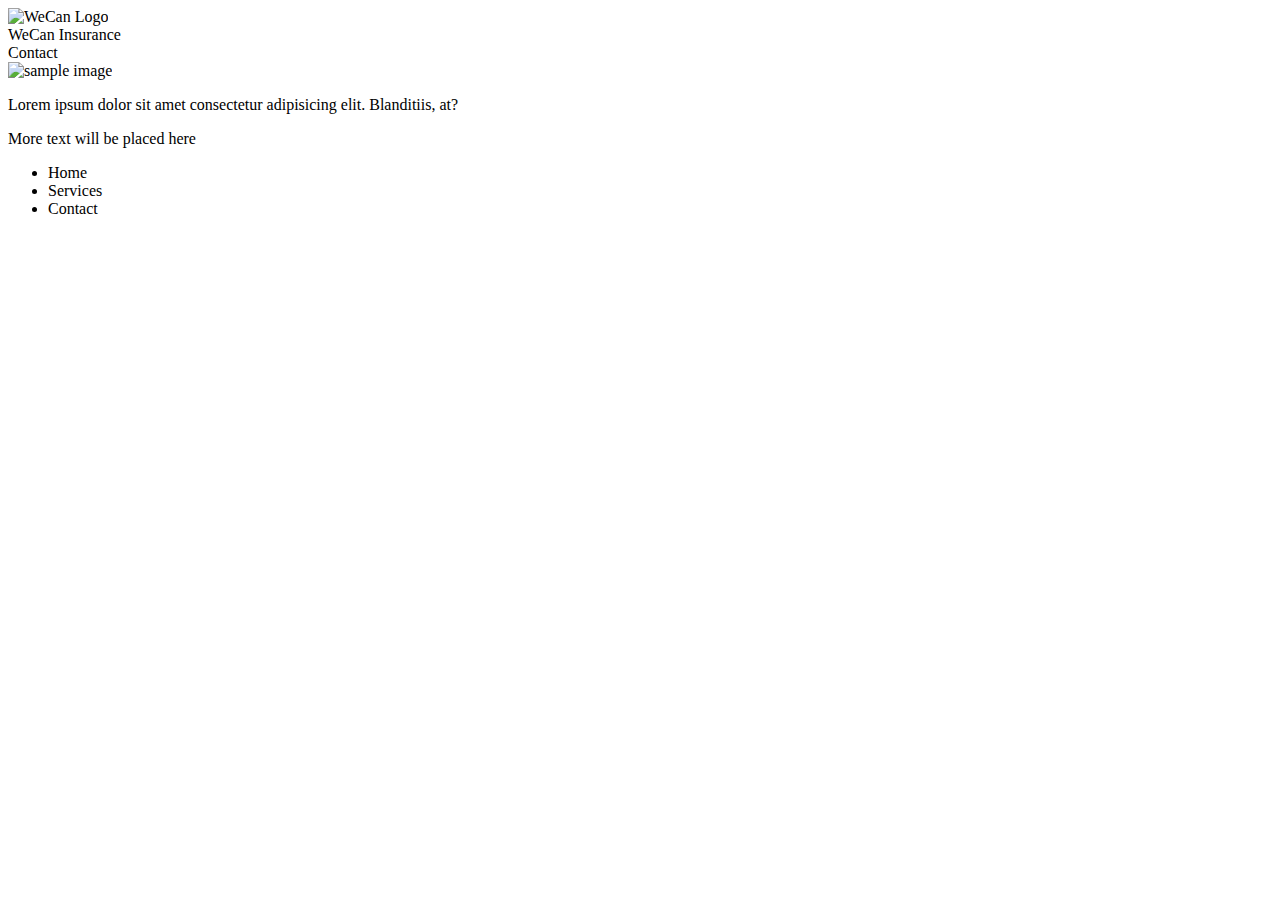
==== index.html @ 047fa97a "Initial commit" ====
<!DOCTYPE html>
<html lang="en">

<head>
    <meta charset="UTF-8">
    <meta name="viewport" content="width=device-width, initial-scale=1.0">
    <title>Document</title>
</head>

<body>
    <div class="header">
        <img src="https://encrypted-tbn0.gstatic.com/images?q=tbn:ANd9GcQuEP7-M3qZfS0MqYJQXUz-cKkmcogyssxZj8FsLtyzgTgnDv4lVQ"
            alt="WeCan Logo" width="10%">
        <div>WeCan Insurance</div>
        <div>Contact</div>
    </div>

    <div class="main">
        <div id="aboutUs">
            <img src="https://unsplash.com/photos/EBB45rCSjrU" 
                alt="sample image" width="50%" height="40%">
            <p>Lorem ipsum dolor sit amet consectetur adipisicing elit. Blanditiis, at?</p>
        </div>
        <div id="moreInfo">
            <p>More text will be placed here</p>
        </div>
    </div>

    <div class="menu">
        <ul>
            <li>Home</li>
            <li>Services</li>
            <li>Contact</li>
        </ul>
    </div>
</body>

</html>
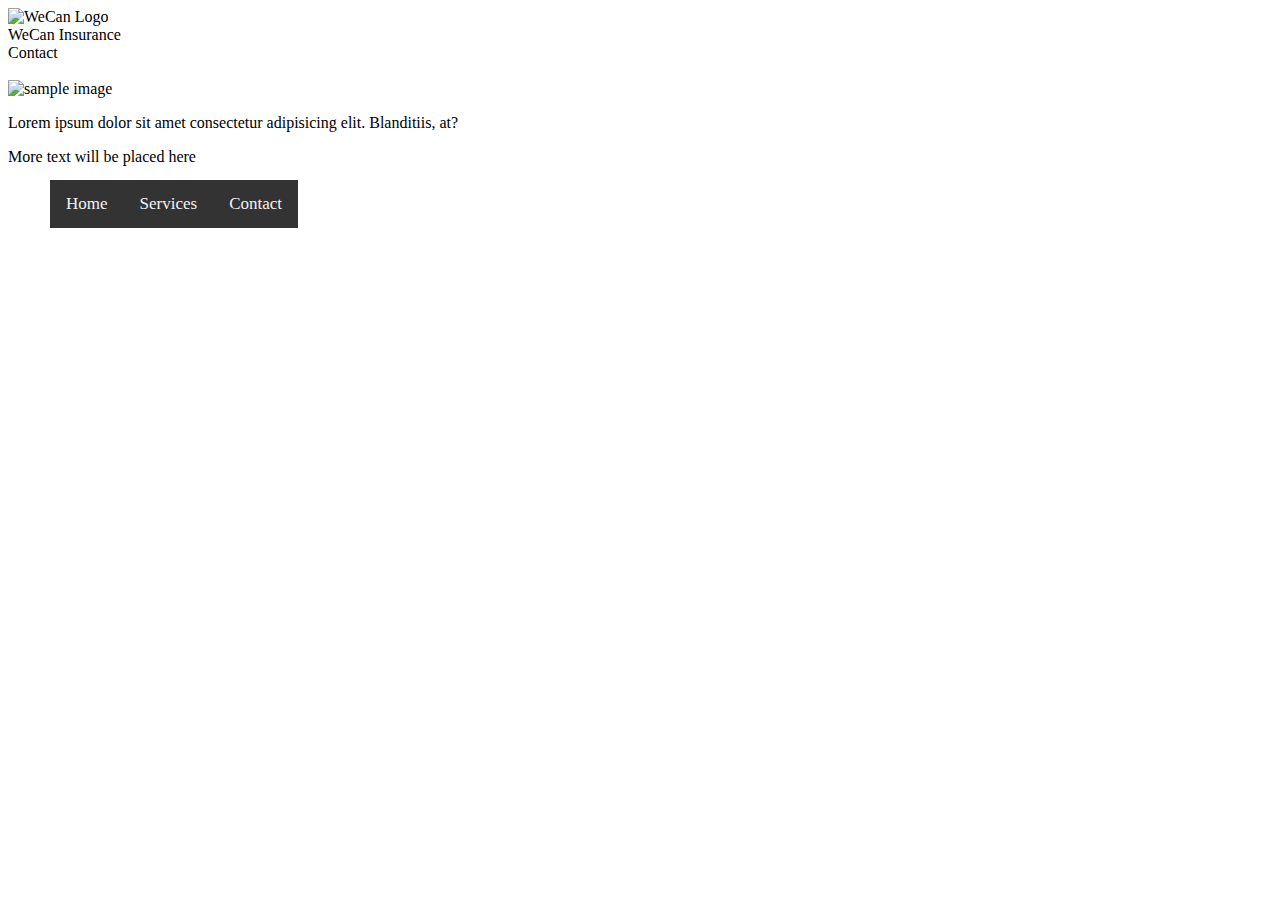
==== commit f83ac6d8: "Menu added" ====
--- a/index.html
+++ b/index.html
@@ -4,6 +4,7 @@
 <head>
     <meta charset="UTF-8">
     <meta name="viewport" content="width=device-width, initial-scale=1.0">
+    <link href="style/main.css" rel="stylesheet">
     <title>Document</title>
 </head>
 
@@ -13,12 +14,18 @@
             alt="WeCan Logo" width="10%">
         <div>WeCan Insurance</div>
         <div>Contact</div>
+        <br>
     </div>
+
+    <div class="menu">
+            <a href="#home">Home</a>
+            <a href="#services">Services</a>
+            <a href="#contact">Contact</a>
+        </div>
 
     <div class="main">
         <div id="aboutUs">
-            <img src="https://unsplash.com/photos/EBB45rCSjrU" 
-                alt="sample image" width="50%" height="40%">
+            <img src="https://images.unsplash.com/photo-1509070016581-915335454d19?ixlib=rb-0.3.5&ixid=eyJhcHBfaWQiOjEyMDd9&s=e1315ac6ca5cc07e38a83dbacef90dce&auto=format&fit=crop&w=2100&q=80" alt="sample image" width="50%" height="40%">
             <p>Lorem ipsum dolor sit amet consectetur adipisicing elit. Blanditiis, at?</p>
         </div>
         <div id="moreInfo">
@@ -26,13 +33,7 @@
         </div>
     </div>
 
-    <div class="menu">
-        <ul>
-            <li>Home</li>
-            <li>Services</li>
-            <li>Contact</li>
-        </ul>
-    </div>
+
 </body>
 
 </html>--- a/style/main.css
+++ b/style/main.css
@@ -0,0 +1,33 @@
+.menu {
+    position: absolute;
+    left: 50px;
+    top:20%;
+
+    background-color: #333;
+    overflow: hidden;
+}
+
+.menu a {
+    float: left;
+    display: block;
+    color: #f2f2f2;
+    text-align: center;
+    padding: 14px 16px;
+    text-decoration: none;
+    font-size: 17px;
+}
+
+.menu a:hover {
+    background-color: darkslategray;
+    color: white;
+}
+
+.active {
+    background-color: lightseagreen;
+    color: white;
+}
+
+.header {
+    display: block;
+    position: relative;
+}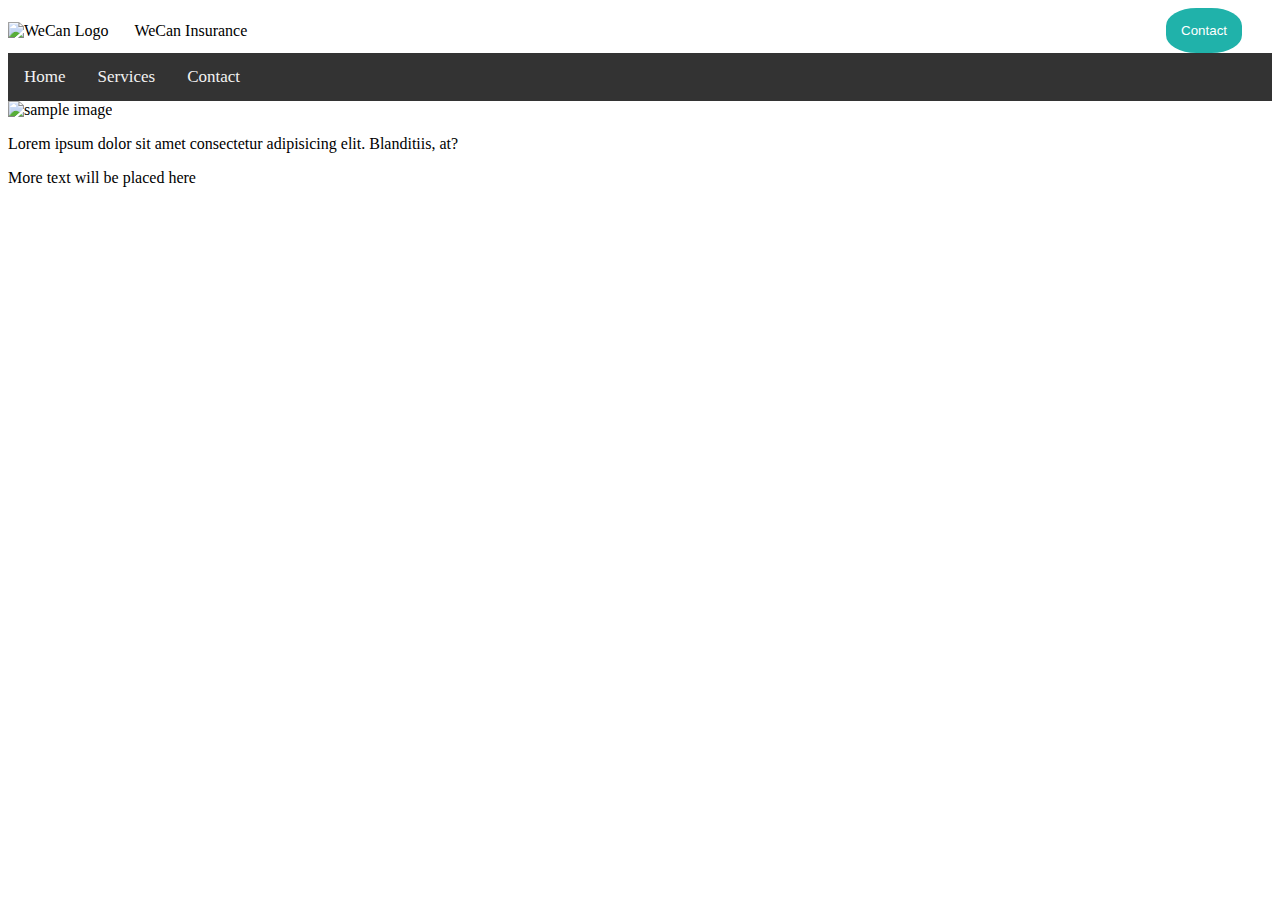
==== commit bb9a44f1: "Cusomized Button" ====
--- a/index.html
+++ b/index.html
@@ -13,7 +13,8 @@
         <img src="https://encrypted-tbn0.gstatic.com/images?q=tbn:ANd9GcQuEP7-M3qZfS0MqYJQXUz-cKkmcogyssxZj8FsLtyzgTgnDv4lVQ"
             alt="WeCan Logo" width="10%">
         <div>WeCan Insurance</div>
-        <div>Contact</div>
+        <button id="contact-btn">
+            <a href="#contact">Contact</a></button>
         <br>
     </div>
 
--- a/style/main.css
+++ b/style/main.css
@@ -1,8 +1,6 @@
 .menu {
-    position: absolute;
-    left: 50px;
+    position: relative;
     top:20%;
-
     background-color: #333;
     overflow: hidden;
 }
@@ -28,6 +26,35 @@
 }
 
 .header {
-    display: block;
+    display: flex;
     position: relative;
+    align-items: center;
+}
+
+.header img {
+    height: 10%;
+}
+
+
+#contact-btn {
+margin-left: auto;
+margin-right: 30px;
+background: lightseagreen;
+color: white;
+padding: 15px;
+border: none;
+border-radius: 40%;
+}
+
+#contact-btn:hover {
+    transition-duration: 0.4s;
+    background-color: seagreen; /* Green */
+    color: white;
+}
+
+#contact-btn:focus {outline:0;}
+
+#contact-btn a {
+    color: white;
+    text-decoration: none;
 }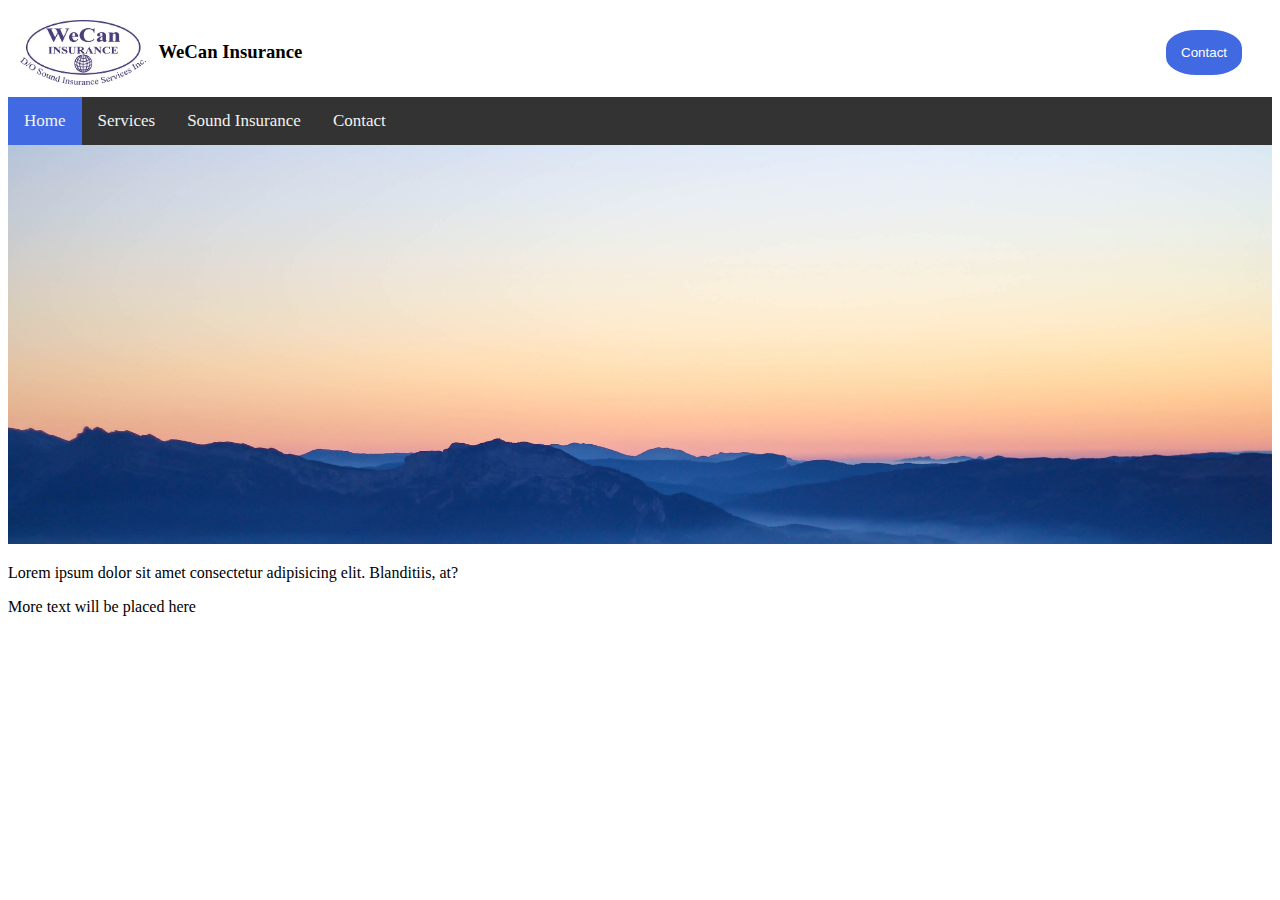
==== commit 5291cc72: "Added images and changed colour scheme" ====
--- a/index.html
+++ b/index.html
@@ -10,23 +10,25 @@
 
 <body>
     <div class="header">
-        <img src="https://encrypted-tbn0.gstatic.com/images?q=tbn:ANd9GcQuEP7-M3qZfS0MqYJQXUz-cKkmcogyssxZj8FsLtyzgTgnDv4lVQ"
+        <img src="images/WeCanLogo.jpg"
             alt="WeCan Logo" width="10%">
-        <div>WeCan Insurance</div>
+        <h3> WeCan Insurance </h3>
         <button id="contact-btn">
             <a href="#contact">Contact</a></button>
         <br>
     </div>
 
     <div class="menu">
-            <a href="#home">Home</a>
+            <a href="#home" class="active">Home</a>
             <a href="#services">Services</a>
+            <a href="http://www.soundinsurance.ca" target="_blank">Sound Insurance</a>
             <a href="#contact">Contact</a>
         </div>
 
     <div class="main">
         <div id="aboutUs">
-            <img src="https://images.unsplash.com/photo-1509070016581-915335454d19?ixlib=rb-0.3.5&ixid=eyJhcHBfaWQiOjEyMDd9&s=e1315ac6ca5cc07e38a83dbacef90dce&auto=format&fit=crop&w=2100&q=80" alt="sample image" width="50%" height="40%">
+            <!--Photo by Alexandre Godreau on Unsplash-->
+            <img src="images/MainPage.jpg" alt="sample image" width="50%" height="40%">
             <p>Lorem ipsum dolor sit amet consectetur adipisicing elit. Blanditiis, at?</p>
         </div>
         <div id="moreInfo">
--- a/style/main.css
+++ b/style/main.css
@@ -16,12 +16,12 @@
 }
 
 .menu a:hover {
-    background-color: darkslategray;
+    background-color: #444;
     color: white;
 }
 
 .active {
-    background-color: lightseagreen;
+    background-color: royalblue;
     color: white;
 }
 
@@ -33,13 +33,19 @@
 
 .header img {
     height: 10%;
+    margin: 12px;
 }
+
+#aboutUs img {
+    width: 100%;
+}
+
 
 
 #contact-btn {
 margin-left: auto;
 margin-right: 30px;
-background: lightseagreen;
+background: royalblue;
 color: white;
 padding: 15px;
 border: none;
@@ -48,8 +54,8 @@
 
 #contact-btn:hover {
     transition-duration: 0.4s;
-    background-color: seagreen; /* Green */
-    color: white;
+    background-color: skyblue; /* Green */
+    color: black;
 }
 
 #contact-btn:focus {outline:0;}
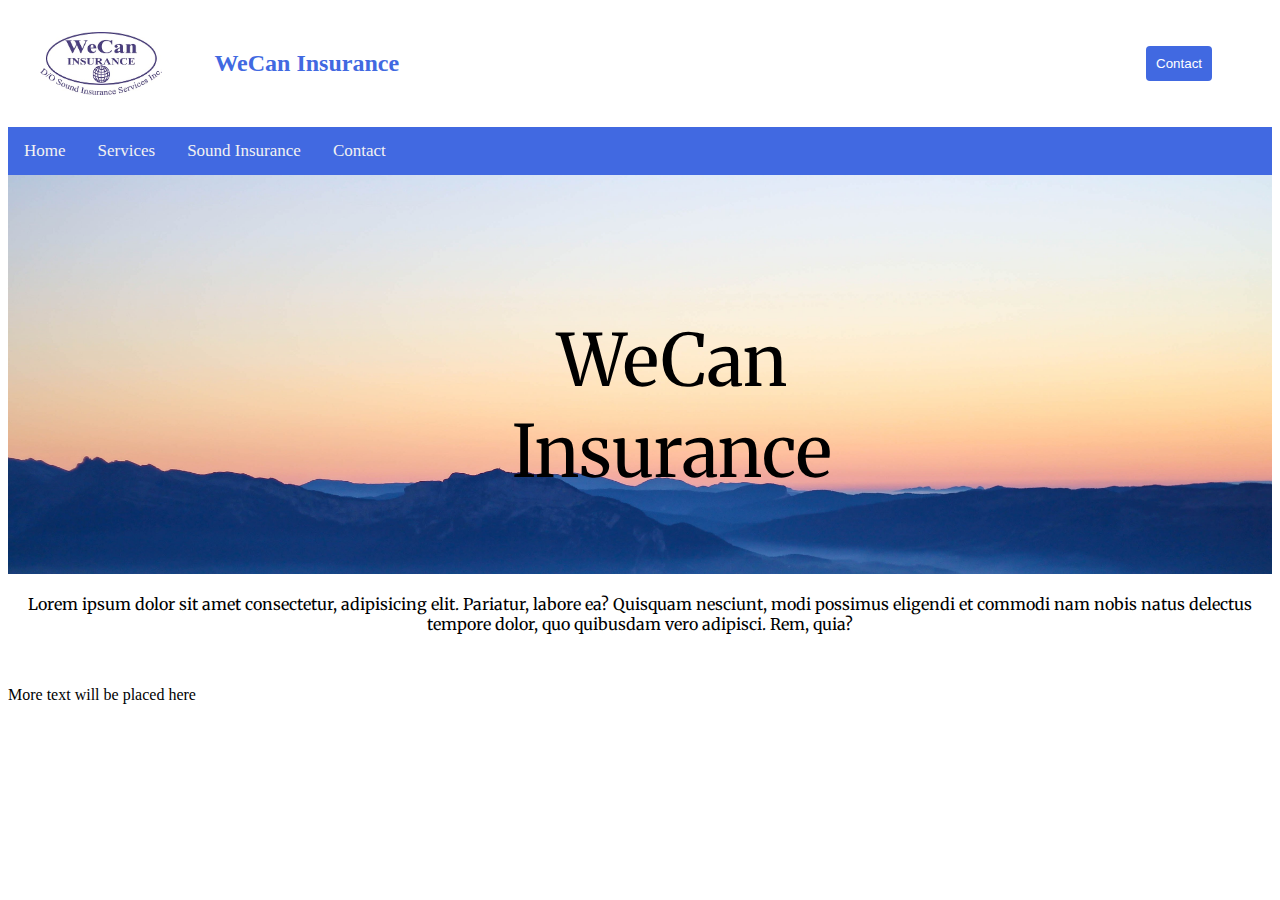
==== commit de9b5903: "Created contact page" ====
--- a/index.html
+++ b/index.html
@@ -4,32 +4,38 @@
 <head>
     <meta charset="UTF-8">
     <meta name="viewport" content="width=device-width, initial-scale=1.0">
-    <link href="style/main.css" rel="stylesheet">
-    <title>Document</title>
+    <link href="style/main.css" rel="stylesheet" type="text/css">
+    <link href="https://fonts.googleapis.com/css?family=Merriweather" rel="stylesheet">
+    <link href="style/index.css" rel="stylesheet" type="text/css">
+    <title>Home</title>
 </head>
 
 <body>
     <div class="header">
-        <img src="images/WeCanLogo.jpg"
-            alt="WeCan Logo" width="10%">
-        <h3> WeCan Insurance </h3>
+        <img src="images/WeCanLogo.jpg" alt="WeCan Logo" width="10%">
+        <h2> WeCan Insurance </h2>
         <button id="contact-btn">
-            <a href="#contact">Contact</a></button>
+            <a href="#contact">Contact</a>
+        </button>
         <br>
     </div>
 
     <div class="menu">
-            <a href="#home" class="active">Home</a>
-            <a href="#services">Services</a>
-            <a href="http://www.soundinsurance.ca" target="_blank">Sound Insurance</a>
-            <a href="#contact">Contact</a>
-        </div>
+        <a href="#home" class="active">Home</a>
+        <a href="#services">Services</a>
+        <a href="http://www.soundinsurance.ca" target="_blank">Sound Insurance</a>
+        <a href="html/contact.html">Contact</a>
+    </div>
 
     <div class="main">
         <div id="aboutUs">
             <!--Photo by Alexandre Godreau on Unsplash-->
             <img src="images/MainPage.jpg" alt="sample image" width="50%" height="40%">
-            <p>Lorem ipsum dolor sit amet consectetur adipisicing elit. Blanditiis, at?</p>
+            <div class="centered">WeCan
+                <br> Insurance</div>
+            <p>Lorem ipsum dolor sit amet consectetur, adipisicing elit. Pariatur, labore ea? Quisquam nesciunt, modi possimus
+                eligendi et commodi nam nobis natus delectus tempore dolor, quo quibusdam vero adipisci. Rem, quia?</p>
+            <br>
         </div>
         <div id="moreInfo">
             <p>More text will be placed here</p>
--- a/style/main.css
+++ b/style/main.css
@@ -1,7 +1,27 @@
+.header {
+    display: flex;
+    position: relative;
+    align-items: center;
+    margin: 20px;
+}
+
+.header img {
+    height: 25%;
+    margin: 12px;
+}
+
+.header h2 {
+    font-size: 150%;
+    margin-left: 40px;
+    color: royalblue;
+}
+
+/* Navigation Menu */
+
 .menu {
     position: relative;
-    top:20%;
-    background-color: #333;
+    top: 20%;
+    background-color: royalblue;
     overflow: hidden;
 }
 
@@ -16,7 +36,7 @@
 }
 
 .menu a:hover {
-    background-color: #444;
+    background-color: rgb(39, 82, 212);
     color: white;
 }
 
@@ -25,40 +45,28 @@
     color: white;
 }
 
-.header {
-    display: flex;
-    position: relative;
-    align-items: center;
-}
-
-.header img {
-    height: 10%;
-    margin: 12px;
-}
-
-#aboutUs img {
-    width: 100%;
-}
-
-
+/* Contact Button */
 
 #contact-btn {
-margin-left: auto;
-margin-right: 30px;
-background: royalblue;
-color: white;
-padding: 15px;
-border: none;
-border-radius: 40%;
+    margin-left: auto;
+    margin-right: 40px;
+    background: royalblue;
+    color: white;
+    padding: 10px;
+    border: none;
+    border-radius: 4px;
+    cursor: pointer;
 }
 
 #contact-btn:hover {
     transition-duration: 0.4s;
-    background-color: skyblue; /* Green */
+    background-color: rgb(20, 67, 207);
     color: black;
 }
 
-#contact-btn:focus {outline:0;}
+#contact-btn:focus {
+    outline: 0;
+}
 
 #contact-btn a {
     color: white;
--- a/style/index.css
+++ b/style/index.css
@@ -0,0 +1,17 @@
+#aboutUs {
+    text-align: center;
+    font-family: 'Merriweather', serif;
+}
+
+#aboutUs img {
+    width: 100%;
+    text-align: center;
+}
+
+#aboutUs .centered {
+    position: absolute;
+    text-align: center;
+    top: 35%;
+    left: 40%;
+    font-size: 450%;
+}
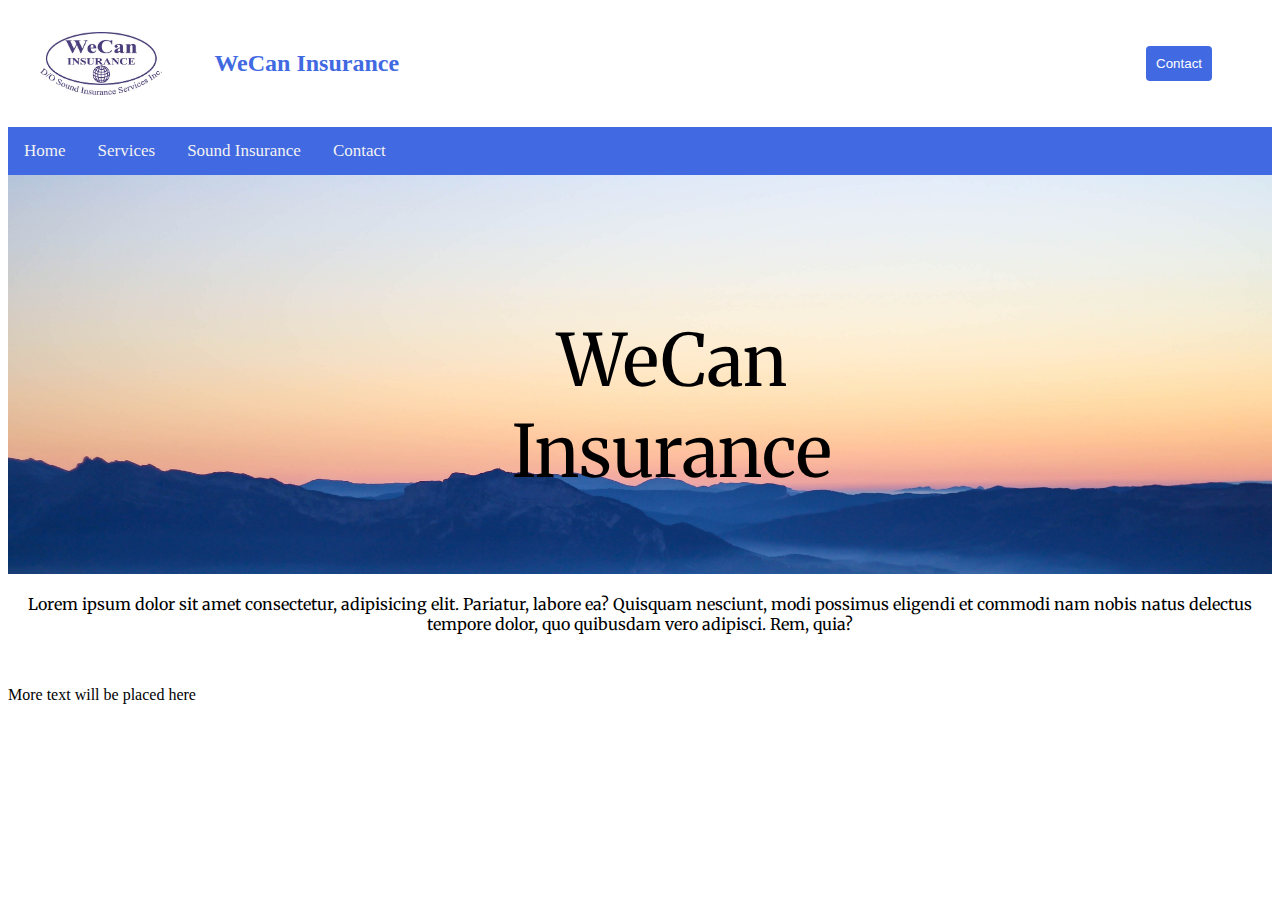
==== commit 684c6376: "Basic form created" ====
--- a/index.html
+++ b/index.html
@@ -15,7 +15,7 @@
         <img src="images/WeCanLogo.jpg" alt="WeCan Logo" width="10%">
         <h2> WeCan Insurance </h2>
         <button id="contact-btn">
-            <a href="#contact">Contact</a>
+            <a href="html/contact.html">Contact</a>
         </button>
         <br>
     </div>
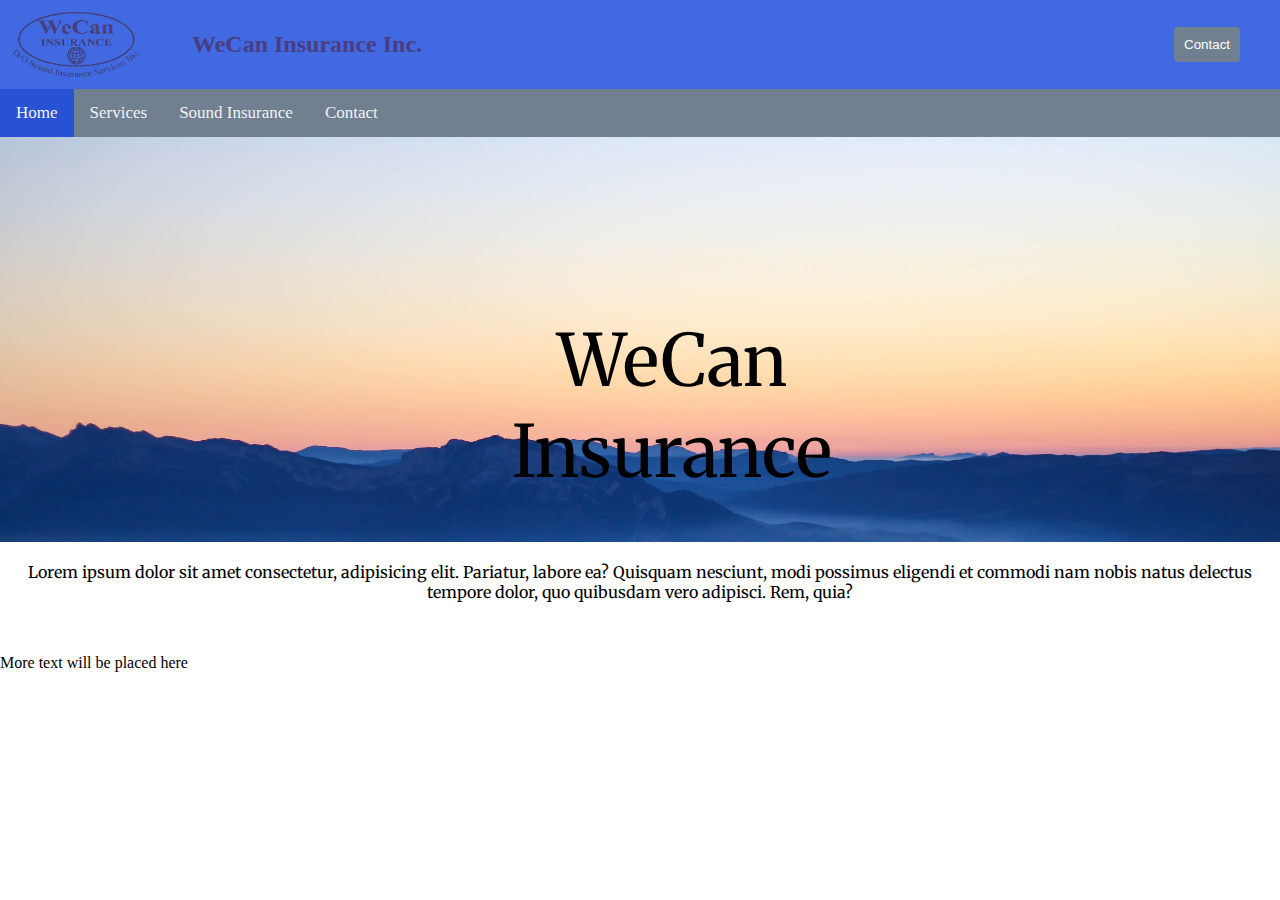
==== commit da418922: "Re-designed header" ====
--- a/index.html
+++ b/index.html
@@ -7,13 +7,13 @@
     <link href="style/main.css" rel="stylesheet" type="text/css">
     <link href="https://fonts.googleapis.com/css?family=Merriweather" rel="stylesheet">
     <link href="style/index.css" rel="stylesheet" type="text/css">
-    <title>Home</title>
+    <title>WeCan Insurance</title>
 </head>
 
 <body>
     <div class="header">
-        <img src="images/WeCanLogo.jpg" alt="WeCan Logo" width="10%">
-        <h2> WeCan Insurance </h2>
+        <img src="images/transparentLogo.png" alt="WeCan Logo" width="10%">
+        <h2> WeCan Insurance Inc.</h2>
         <button id="contact-btn">
             <a href="html/contact.html">Contact</a>
         </button>
--- a/style/main.css
+++ b/style/main.css
@@ -1,8 +1,12 @@
+ body {
+    margin: 0;
+}
+
 .header {
     display: flex;
     position: relative;
     align-items: center;
-    margin: 20px;
+    background: royalblue;
 }
 
 .header img {
@@ -13,7 +17,7 @@
 .header h2 {
     font-size: 150%;
     margin-left: 40px;
-    color: royalblue;
+    color: #4A3D82;
 }
 
 /* Navigation Menu */
@@ -21,7 +25,7 @@
 .menu {
     position: relative;
     top: 20%;
-    background-color: royalblue;
+    background-color: slategrey;
     overflow: hidden;
 }
 
@@ -36,12 +40,12 @@
 }
 
 .menu a:hover {
-    background-color: rgb(39, 82, 212);
+    background-color: rgb(94, 94, 94);
     color: white;
 }
 
 .active {
-    background-color: royalblue;
+    background-color: rgb(39, 82, 212);
     color: white;
 }
 
@@ -50,7 +54,7 @@
 #contact-btn {
     margin-left: auto;
     margin-right: 40px;
-    background: royalblue;
+    background: slategray;
     color: white;
     padding: 10px;
     border: none;
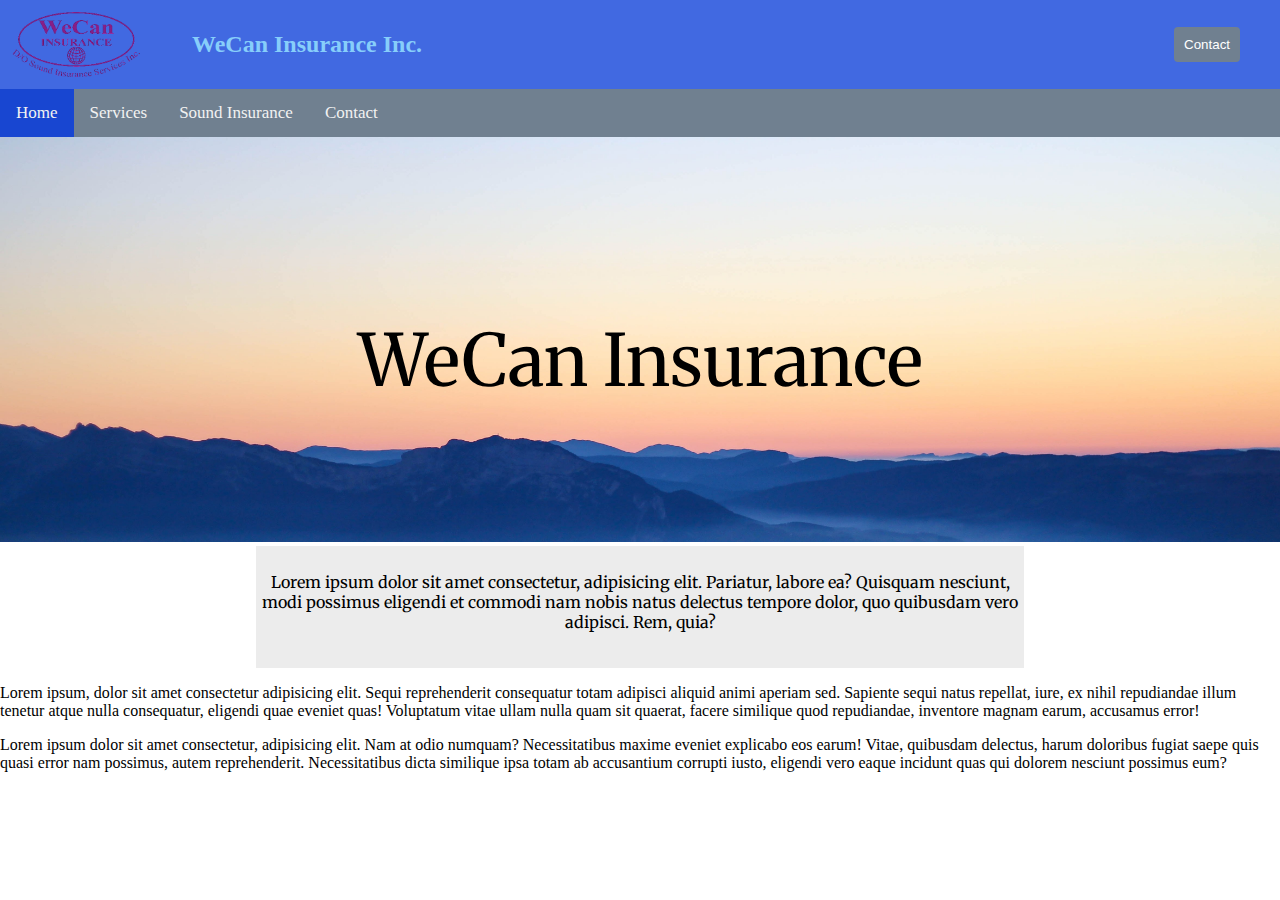
==== commit 0858e102: "Edited for services page" ====
--- a/index.html
+++ b/index.html
@@ -12,7 +12,7 @@
 
 <body>
     <div class="header">
-        <img src="images/transparentLogo.png" alt="WeCan Logo" width="10%">
+        <img src="images/transparent_purple.png" alt="WeCan Logo" width="10%">
         <h2> WeCan Insurance Inc.</h2>
         <button id="contact-btn">
             <a href="html/contact.html">Contact</a>
@@ -22,7 +22,7 @@
 
     <div class="menu">
         <a href="#home" class="active">Home</a>
-        <a href="#services">Services</a>
+        <a href="html/services.html">Services</a>
         <a href="http://www.soundinsurance.ca" target="_blank">Sound Insurance</a>
         <a href="html/contact.html">Contact</a>
     </div>
@@ -31,14 +31,16 @@
         <div id="aboutUs">
             <!--Photo by Alexandre Godreau on Unsplash-->
             <img src="images/MainPage.jpg" alt="sample image" width="50%" height="40%">
-            <div class="centered">WeCan
-                <br> Insurance</div>
-            <p>Lorem ipsum dolor sit amet consectetur, adipisicing elit. Pariatur, labore ea? Quisquam nesciunt, modi possimus
-                eligendi et commodi nam nobis natus delectus tempore dolor, quo quibusdam vero adipisci. Rem, quia?</p>
-            <br>
+            <div class="centered">WeCan Insurance</div>
+            <div class="firstblock">
+                <p>Lorem ipsum dolor sit amet consectetur, adipisicing elit. Pariatur, labore ea? Quisquam nesciunt, modi possimus
+                    eligendi et commodi nam nobis natus delectus tempore dolor, quo quibusdam vero adipisci. Rem, quia?</p>
+                <br>
+            </div>
         </div>
         <div id="moreInfo">
-            <p>More text will be placed here</p>
+            <p>Lorem ipsum, dolor sit amet consectetur adipisicing elit. Sequi reprehenderit consequatur totam adipisci aliquid animi aperiam sed. Sapiente sequi natus repellat, iure, ex nihil repudiandae illum tenetur atque nulla consequatur, eligendi quae eveniet quas! Voluptatum vitae ullam nulla quam sit quaerat, facere similique quod repudiandae, inventore magnam earum, accusamus error!</p>
+            <p>Lorem ipsum dolor sit amet consectetur, adipisicing elit. Nam at odio numquam? Necessitatibus maxime eveniet explicabo eos earum! Vitae, quibusdam delectus, harum doloribus fugiat saepe quis quasi error nam possimus, autem reprehenderit. Necessitatibus dicta similique ipsa totam ab accusantium corrupti iusto, eligendi vero eaque incidunt quas qui dolorem nesciunt possimus eum?</p>
         </div>
     </div>
 
--- a/style/main.css
+++ b/style/main.css
@@ -17,7 +17,8 @@
 .header h2 {
     font-size: 150%;
     margin-left: 40px;
-    color: #4A3D82;
+    /*color: #4A3D82;*/
+    color: lightskyblue;
 }
 
 /* Navigation Menu */
@@ -45,7 +46,7 @@
 }
 
 .active {
-    background-color: rgb(39, 82, 212);
+    background-color: rgb(24, 70, 209);
     color: white;
 }
 
--- a/style/index.css
+++ b/style/index.css
@@ -12,6 +12,16 @@
     position: absolute;
     text-align: center;
     top: 35%;
-    left: 40%;
+    left: 28%;
     font-size: 450%;
 }
+
+#aboutUs .firstblock {
+    background-color: rgb(236, 236, 236);
+    margin-top: 0px;
+    padding-top: 10px;
+    width: 60%;
+    text-align: center;
+    margin-left: auto;
+    margin-right: auto;
+}